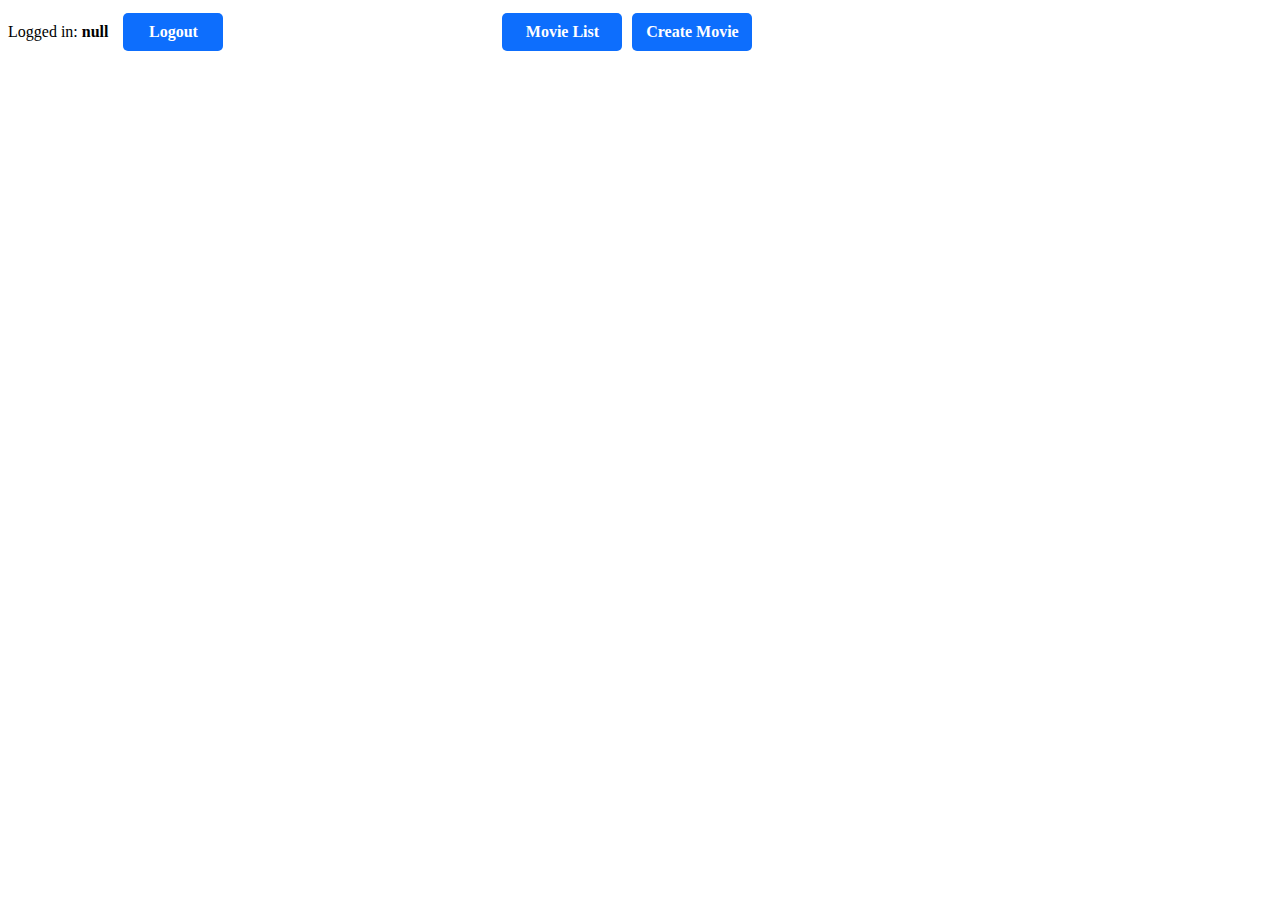
==== mainPage.html @ 00b40329 "Second commit." ====
<!DOCTYPE html>
<html lang="en">
<head>
    <meta charset="UTF-8">
    <title>Main</title>
    <script type="module" src="main.js" defer></script>
    <link rel="stylesheet" href="style.css">
</head>
<body>
    <nav>
        <div class="navLoginStatus">
            <div>
                Logged in: <span class="currentUser"></span>
            </div>
            <div class="logoutBtn">Logout</div>
        </div>
        <div class="navBar">
            <div class="navBtn">Movie List</div>
            <div class="navBtn">Create Movie</div>
        </div>
    </nav>
    <main></main>
</body>
</html>
---- style.css ----
.container {
  border: solid black 1px;
  border-radius: 5px;
  margin: 150px auto;
  width: 400px;
  padding: 20px;
}

h1 {
  text-align: center;
}

h2 {
  text-align: center;
  margin: 0;
}

.loginBtn {
  width: 100%;
  background-color: #0d6efd;
  color: white;
  font-weight: bolder;
  margin: 5px 0;
  text-align: center;
  padding: 20px;
  box-sizing: border-box;
  font-size: 24px;
  cursor: pointer;
  transition: 0.2s;
}
.loginBtn:hover {
  background-color: crimson;
}

nav {
  display: flex;
  align-items: center;
  gap: 20px;
}

.navBar {
  display: flex;
  justify-content: center;
  width: 60vw;
  gap: 10px;
}

.navLoginStatus {
  display: flex;
  gap: 15px;
  align-items: center;
}

.logoutBtn {
  width: 80px;
  padding: 10px;
  border-radius: 5px;
  background-color: #0d6efd;
  color: white;
  font-weight: bolder;
  margin: 5px 0;
  text-align: center;
  cursor: pointer;
  transition: 0.2s;
}
.logoutBtn:hover {
  background-color: crimson;
}

.navBtn {
  width: 100px;
  padding: 10px;
  border-radius: 5px;
  background-color: #0d6efd;
  color: white;
  font-weight: bolder;
  margin: 5px 0;
  text-align: center;
  cursor: pointer;
  transition: 0.2s;
}
.navBtn:hover {
  background-color: crimson;
}

/* Hide class */
.hide {
  display: none;
}

/*# sourceMappingURL=style.css.map */
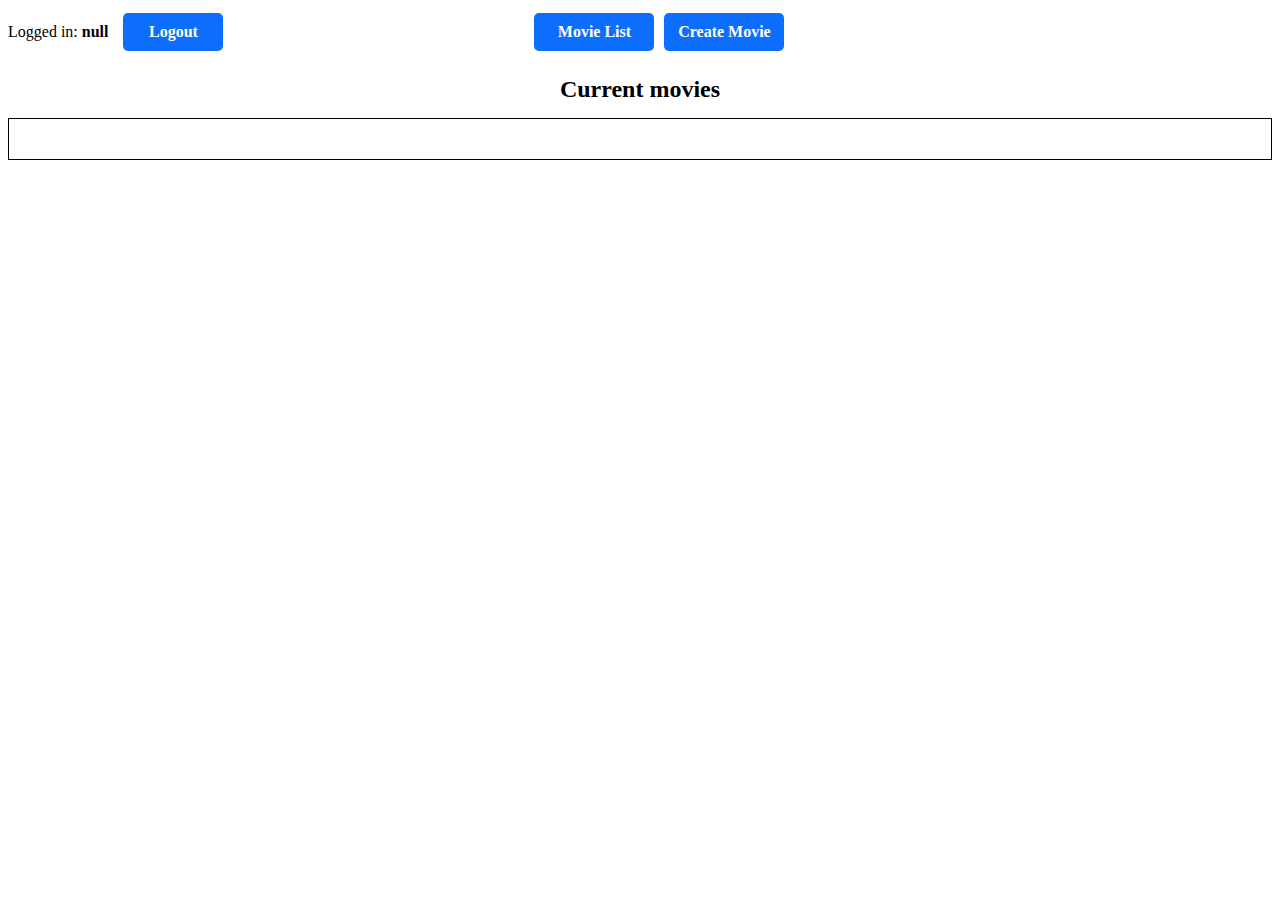
==== commit 1511bcc8: "Third commit." ====
--- a/mainPage.html
+++ b/mainPage.html
@@ -15,10 +15,26 @@
             <div class="logoutBtn">Logout</div>
         </div>
         <div class="navBar">
-            <div class="navBtn">Movie List</div>
-            <div class="navBtn">Create Movie</div>
+            <div class="navBtn" id="movieListMenu">Movie List</div>
+            <div class="navBtn" id="createMovieMenu">Create Movie</div>
         </div>
     </nav>
-    <main></main>
+    <main>
+        <div class="movieList">
+            <h2>Current movies</h2>
+            <div class="moviesShowcase"></div>
+        </div>
+        <div class="createMovie hide">
+            <h2>Create Movie</h2>
+            <label for="inputMovieTitle">Movie title:</label>
+            <input type="text" id="inputMovieTitle">
+            <label for="inputMovieImage">Movie Image url:</label>
+            <input type="text" id="inputMovieImage">
+            <label for="inputMovieSeats">Movie seats:</label>
+            <input type="number" id="inputMovieSeats">
+            <div class="createMovieBtn" id="inputConfirmCreateMovie">Create</div>
+        </div>
+    </main>
+    <img src="" alt="">
 </body>
 </html>--- a/style.css
+++ b/style.css
@@ -32,6 +32,8 @@
   background-color: crimson;
 }
 
+/*===== mainPage.html =====*/
+/* Navbar */
 nav {
   display: flex;
   align-items: center;
@@ -41,7 +43,7 @@
 .navBar {
   display: flex;
   justify-content: center;
-  width: 60vw;
+  width: 65vw;
   gap: 10px;
 }
 
@@ -83,6 +85,55 @@
   background-color: crimson;
 }
 
+/*====Main====*/
+/* Create Movie */
+.createMovie {
+  display: flex;
+  justify-content: center;
+  flex-direction: column;
+  margin: 20px auto;
+  padding: 20px;
+  width: 400px;
+  gap: 10px;
+}
+.createMovie input {
+  padding: 8px;
+}
+.createMovie input:focus {
+  background-color: lightblue;
+}
+
+.createMovieBtn {
+  width: 100px;
+  padding: 10px;
+  border-radius: 5px;
+  background-color: #0d6efd;
+  color: white;
+  font-weight: bolder;
+  margin: 5px 0;
+  text-align: center;
+  cursor: pointer;
+  transition: 0.2s;
+  align-self: center;
+}
+.createMovieBtn:hover {
+  background-color: crimson;
+}
+
+/* Movie List */
+.movieList {
+  margin: 20px auto;
+  box-sizing: border-box;
+}
+
+.moviesShowcase {
+  padding: 20px;
+  margin: 15px auto;
+  width: 100%;
+  border: black solid 1px;
+  box-sizing: border-box;
+}
+
 /* Hide class */
 .hide {
   display: none;
